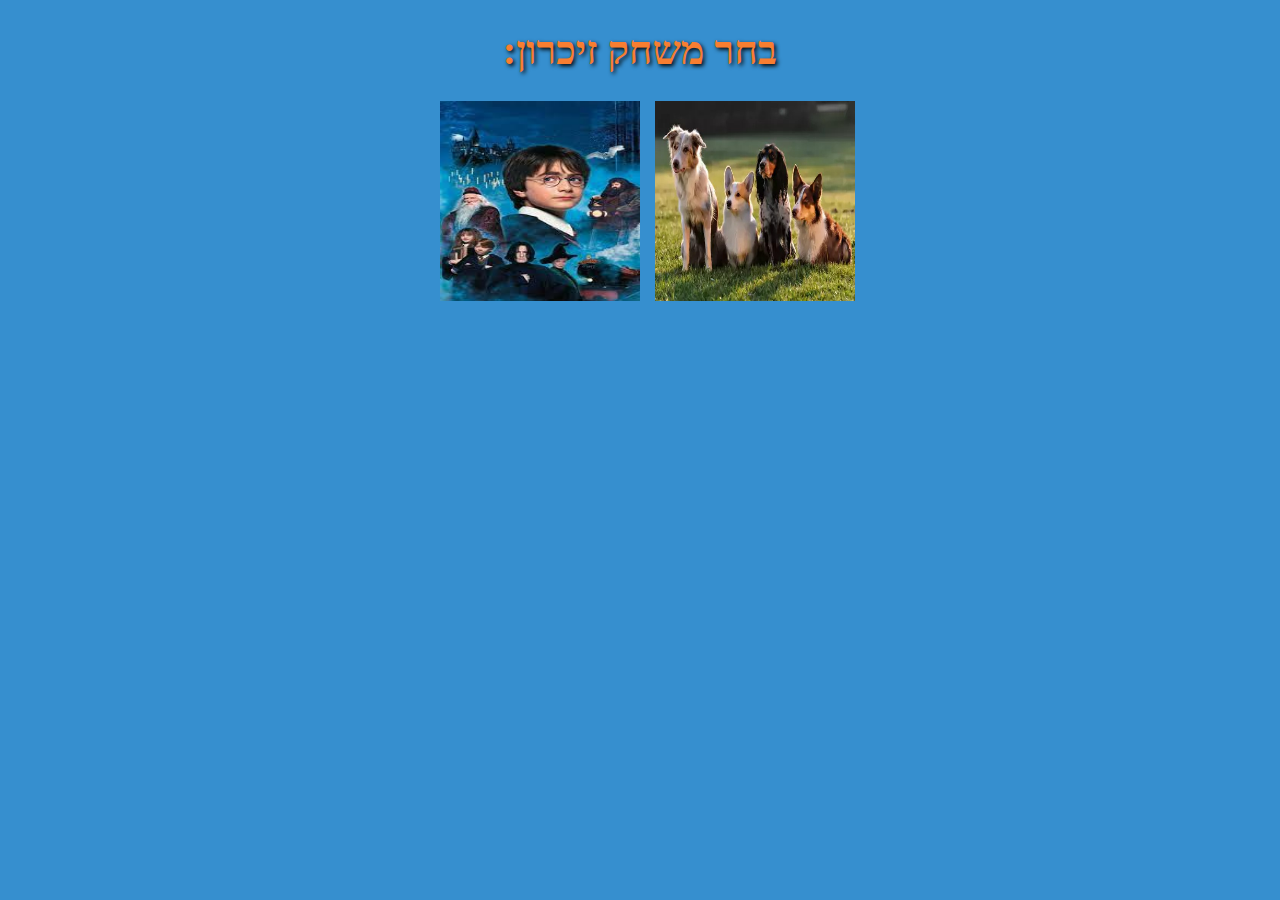
==== index.html @ 584df129 "first" ====
<!DOCTYPE html>
<html lang="en">
  <head>
    <meta charset="UTF-8" />
    <meta http-equiv="X-UA-Compatible" content="IE=edge" />
    <meta name="viewport" content="width=device-width, initial-scale=1.0" />
    <link rel="stylesheet" href="./style.css" />
    <script defer src="./script.js"></script>
    <title>Memory-Game</title>
  </head>
  <body>
    <h1 class="mainTitle center-all">:בחר משחק זיכרון</h1>
    <div class="center-all">
      <a href="./index.html">
        <img class="harry" src="./pic/backtiles.jpg" alt="" />
      </a>
      <a href="./dog.html">
        <img class="dog" src="./pic/dog.jpg" />
      </a>
    </div>
  </body>
</html>
---- style.css ----
body {
  background: #368fcf;
  /* background-image: url(pic/709796.webp);
  background-size: cover; */
  margin: 0;
  box-sizing: border-box;
}

.center-all {
  display: flex;
  justify-content: center;
  align-items: center;
}

.tiles {
  margin: 48px auto;
  width: max-content;
  display: grid;
  grid-template-columns: repeat(4, 1fr);
  gap: 20px;
}

.tile {
  height: 150px;
  width: 150px;
  /* background-image: url(pic/backtiles.jpg); */
  background-size: cover;
  border: 5px solid #6819a5;
  cursor: pointer;
  margin: 10px;
  position: relative;
  overflow: hidden;
  background-color: #fff;
}

.tile:hover {
  /* box-shadow: 0px 0px 0px 0px rgb(171, 22, 182);
   */
  box-sizing: border-box;
}

img {
  height: 100%;
  width: 100%;
}

.back-tile {
  position: absolute;
  top: 0;
  z-index: 2;
}

.d-none {
  display: none;
}

.win-title {
  text-align: center;
  color: yellow;
  font-size: 60px;
  font-weight: 700;
  font-family: "Times New Roman", Times, serif;
  text-shadow: 2px 2px 2px black;
}

.mainTitle {
  font-size: 40px;
  color: rgb(248, 126, 49);
  text-shadow: 2px 2px 4px black;
}
#paired-found-counter {
  font-size: 30px;
}
.timer {
  text-align: center;
  font-size: 30px;
}

.saveTime,
.currentHigheScore {
  text-align: center;
  font-size: 30px;
}

.startGame {
  text-align: center;
  direction: rtl;
  background-color: rgb(223, 91, 91);
  width: 300px;
  border: 10px solid rgb(57, 217, 57);
  padding: 50px;
  margin: 20px;
  display: flex;
  justify-content: center;
}
.btn_startGame {
  margin-right: 15px;
  cursor: pointer;
  background-color: rgb(6, 6, 6);
  color: white;
  font-size: 15px;
}
.enterName {
  color: #6819a5;
  font-size: 25px;
  font-weight: 600;
  margin-left: 15px;
}
.levels {
  font-size: 35px;
}
.harry,
.dog {
  width: 200px;
  height: 200px;
  margin-left: 15px;
}
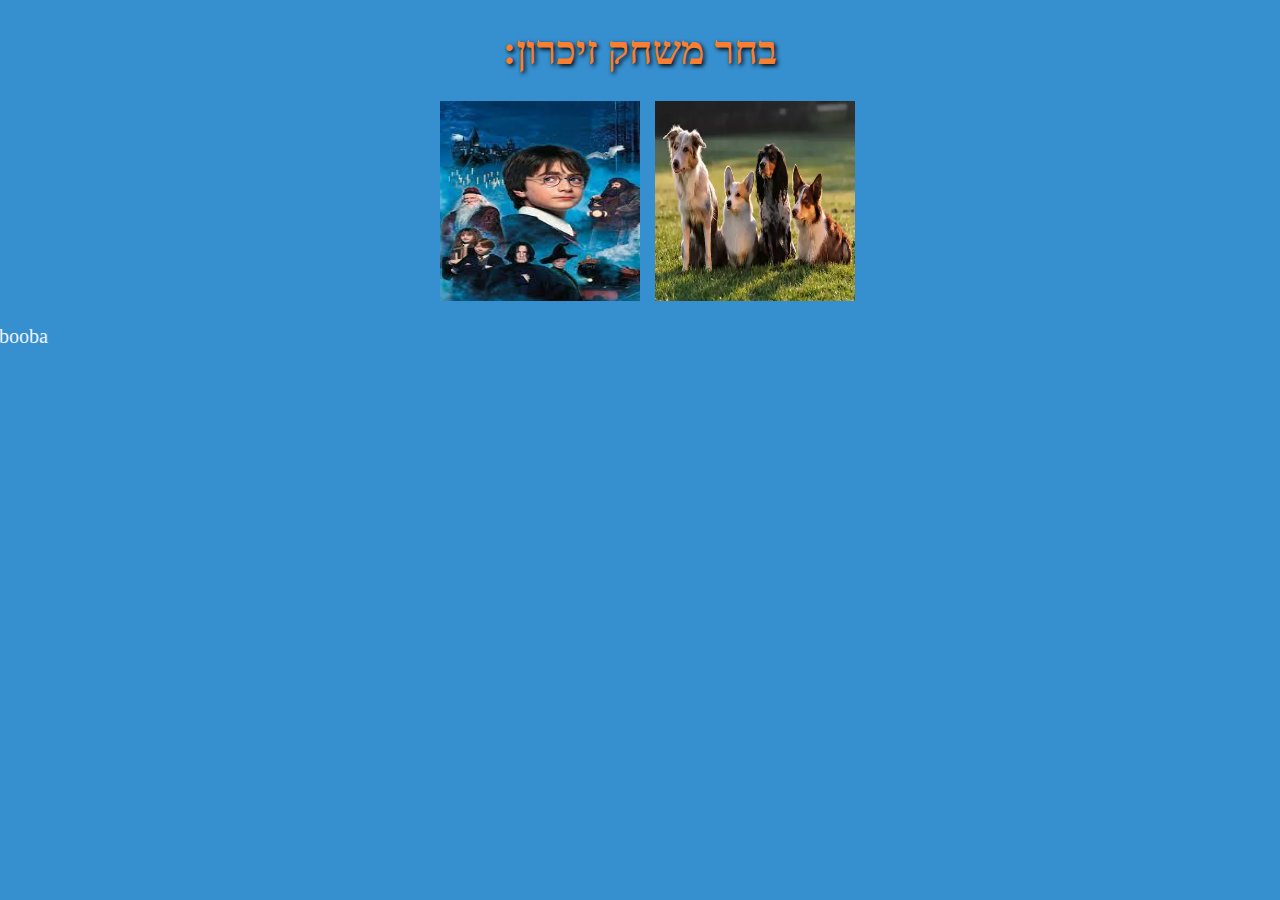
==== commit 1b7780e3: "add Developed" ====
--- a/index.html
+++ b/index.html
@@ -11,12 +11,20 @@
   <body>
     <h1 class="mainTitle center-all">:בחר משחק זיכרון</h1>
     <div class="center-all">
-      <a href="./index.html">
+      <a href="./main.html">
         <img class="harry" src="./pic/backtiles.jpg" alt="" />
       </a>
       <a href="./dog.html">
         <img class="dog" src="./pic/dog.jpg" />
       </a>
     </div>
+    <marquee
+      style="font-size: 20px"
+      class="Developed"
+      behavior=""
+      direction="right"
+    >
+      <p style="color: white">Developed By- Moran ♥ Habooba</p>
+    </marquee>
   </body>
 </html>
